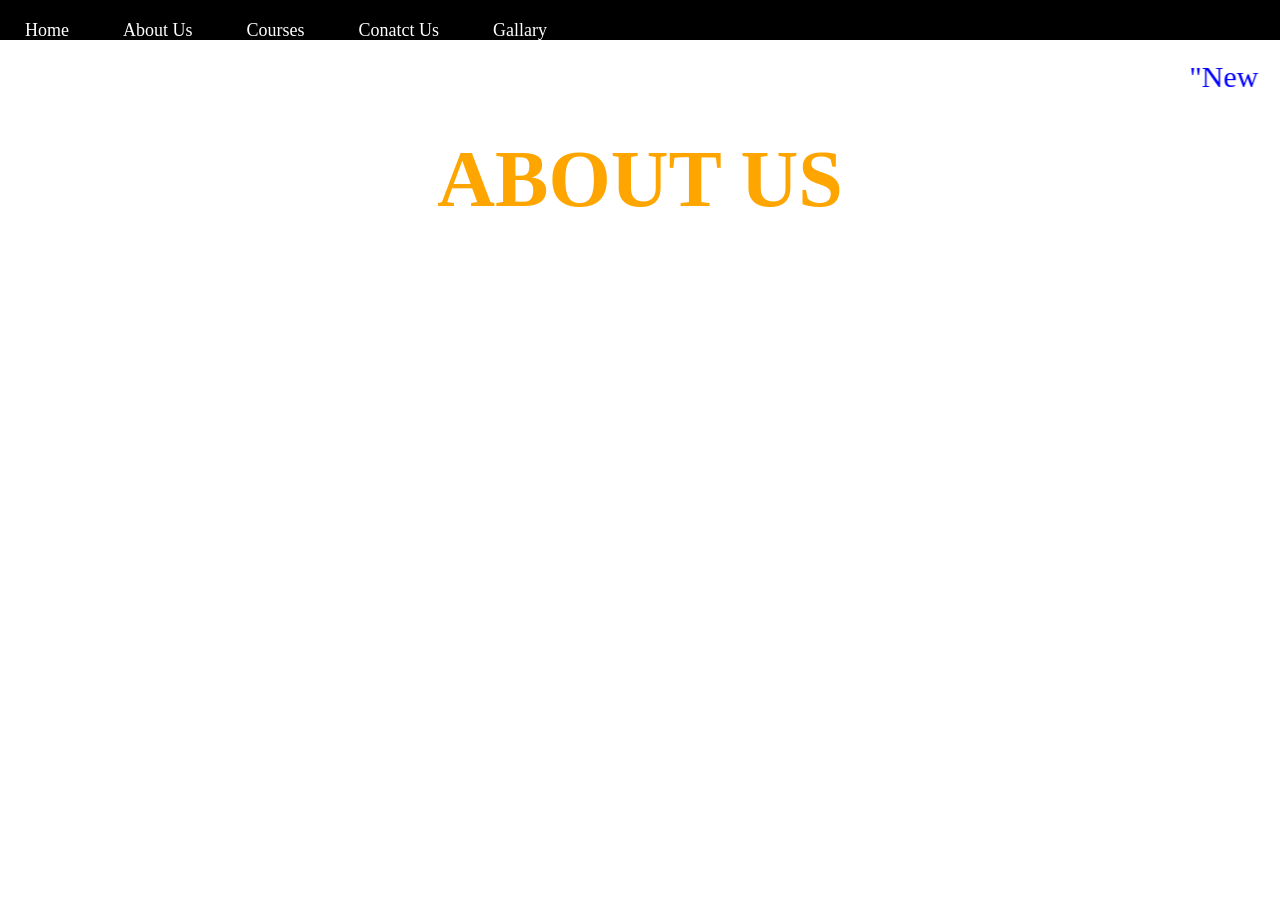
==== aboutus.html @ 8a967c70 "Add files via upload" ====
<html>
<head>
<title>About Us</title>
</head>
<body>
<link rel=stylesheet href="style.css">
<nav>
<ul>
<li><a href="home.html">Home</a></li>
<li><a href="aboutus.html">About Us</a></li>
<li><a href="courses.html">Courses</a></li>
<li><a href="contactus.html">Conatct Us</a></li>
<li><a href="gallary.html">Gallary</a></li>
</ul>
</nav>
<marquee>"New Session begains 2026-27"</marquee>
<h1></h1>
<p></p>
<h1 align="center"><font color="orange">ABOUT US</font></h1>
</body>
</html>
---- style.css ----
body
{
 margin: 0;
background-image:url("mount1.jpg");
backgroud-size: cover;
background-repeat: no-repeat;
background-position: center;
}
h1
{
 color: red;
 font-size: 80px;
 margin: 20px;
text-align: center; 
}  	
*{
margin: 0;
padding: 0;
box-sizing: border-box;
}
nav
{
background-color: Black;
height: 40px;
}
nav ul
{
list-style: none;
}
nav ul li
{
display:inline-block;
}
nav ul li a
{
color: white;
text-decoration: none;
padding: 20px 25px;
display: block;
font-size: 18px;
}
nav ul li a:hover{
background-color: orange;
color: red;
}
p
{
color: red;
margin: 20px;
text-align: center;
font-size: 40px;
}
marquee
{
color: blue;
margin: 20px;
font-size: 30px;
}
table
{
margin-left: 450;
}
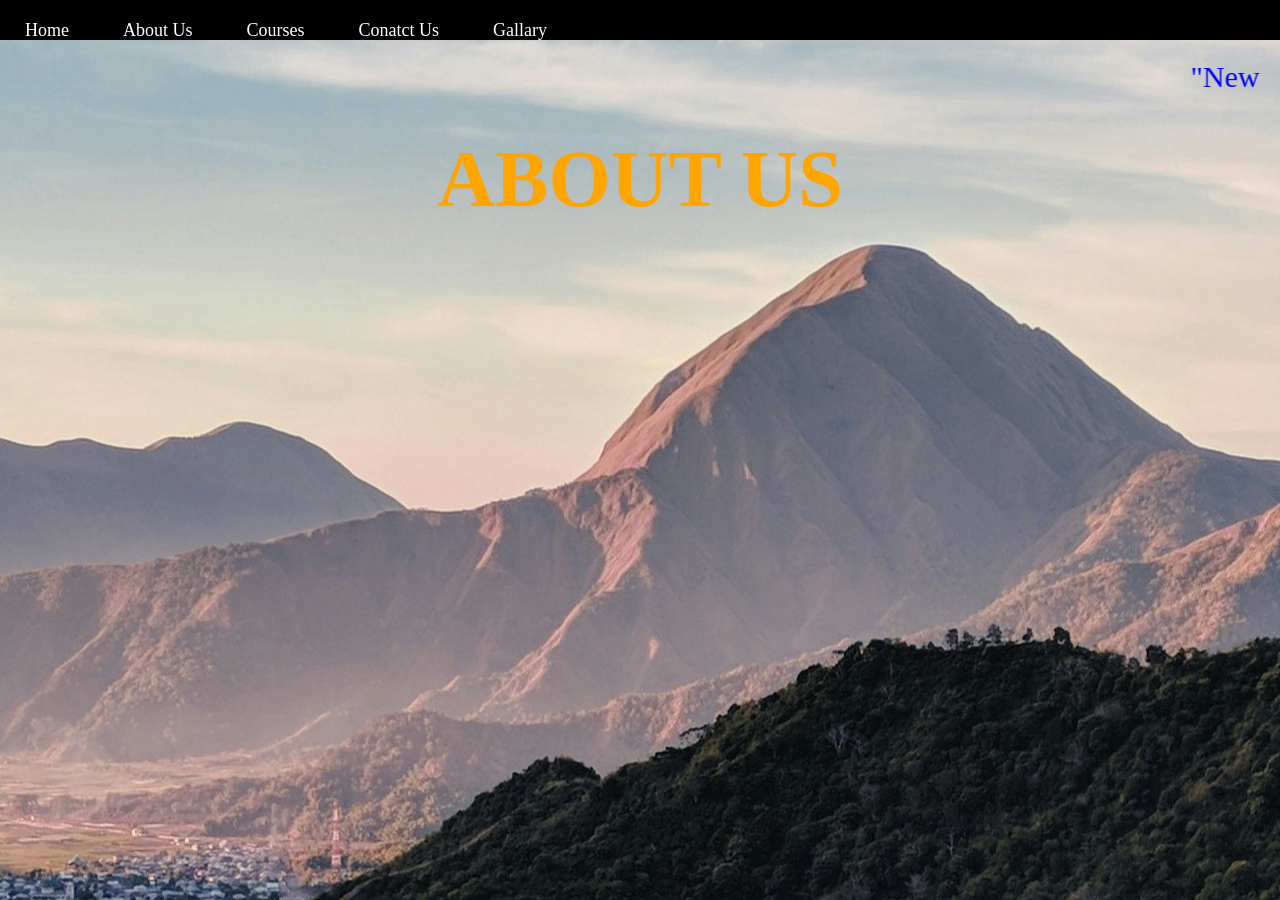
==== commit 33714d06: "4 upload file" ====
--- a/aboutus.html
+++ b/aboutus.html
@@ -6,7 +6,7 @@
 <link rel=stylesheet href="style.css">
 <nav>
 <ul>
-<li><a href="home.html">Home</a></li>
+<li><a href="index.html">Home</a></li>
 <li><a href="aboutus.html">About Us</a></li>
 <li><a href="courses.html">Courses</a></li>
 <li><a href="contactus.html">Conatct Us</a></li>
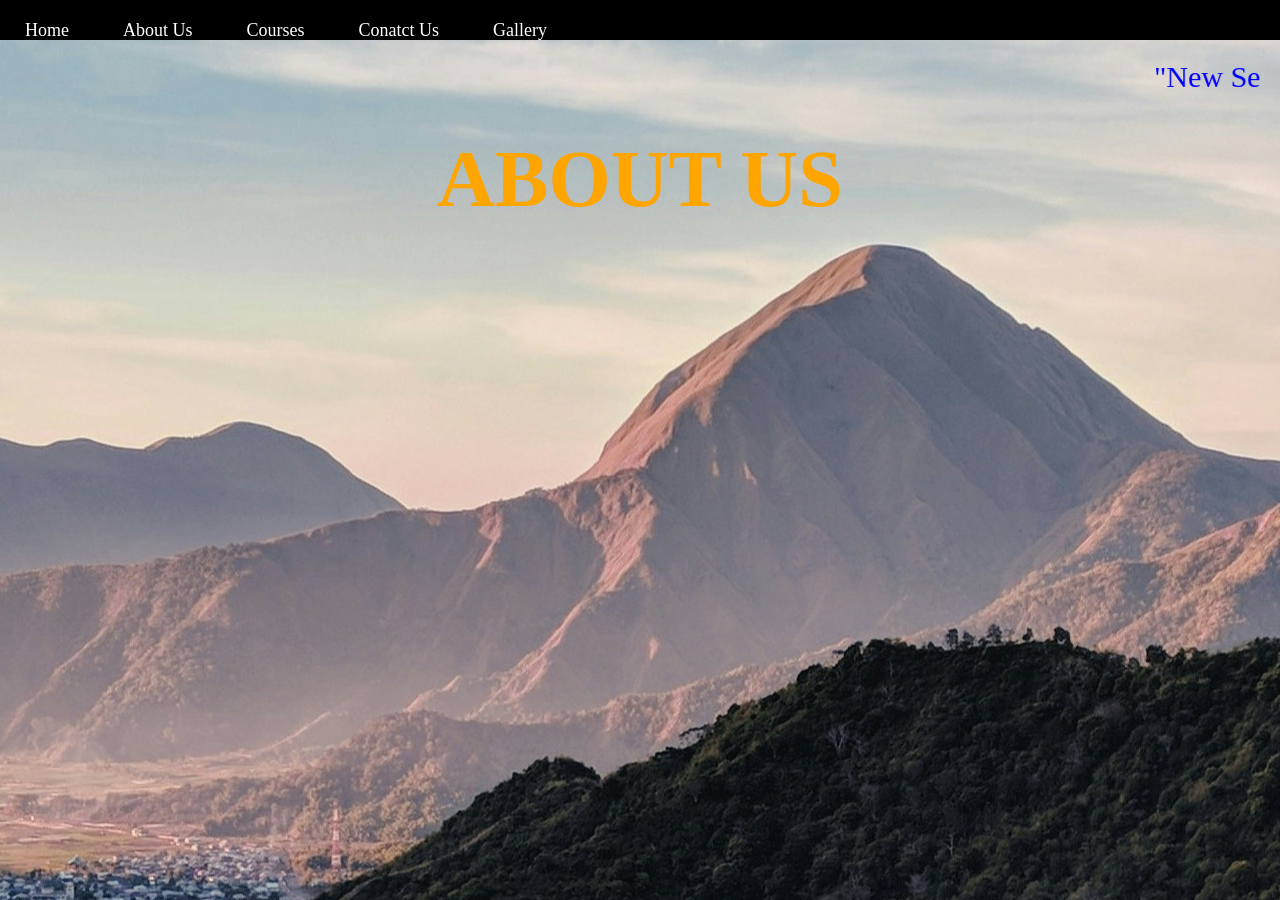
==== commit 7f6ed3c5: "1 text change" ====
--- a/aboutus.html
+++ b/aboutus.html
@@ -10,10 +10,10 @@
 <li><a href="aboutus.html">About Us</a></li>
 <li><a href="courses.html">Courses</a></li>
 <li><a href="contactus.html">Conatct Us</a></li>
-<li><a href="gallary.html">Gallary</a></li>
+<li><a href="gallary.html">Gallery</a></li>
 </ul>
 </nav>
-<marquee>"New Session begains 2026-27"</marquee>
+<marquee>"New Session begins 2026-27"</marquee>
 <h1></h1>
 <p></p>
 <h1 align="center"><font color="orange">ABOUT US</font></h1>
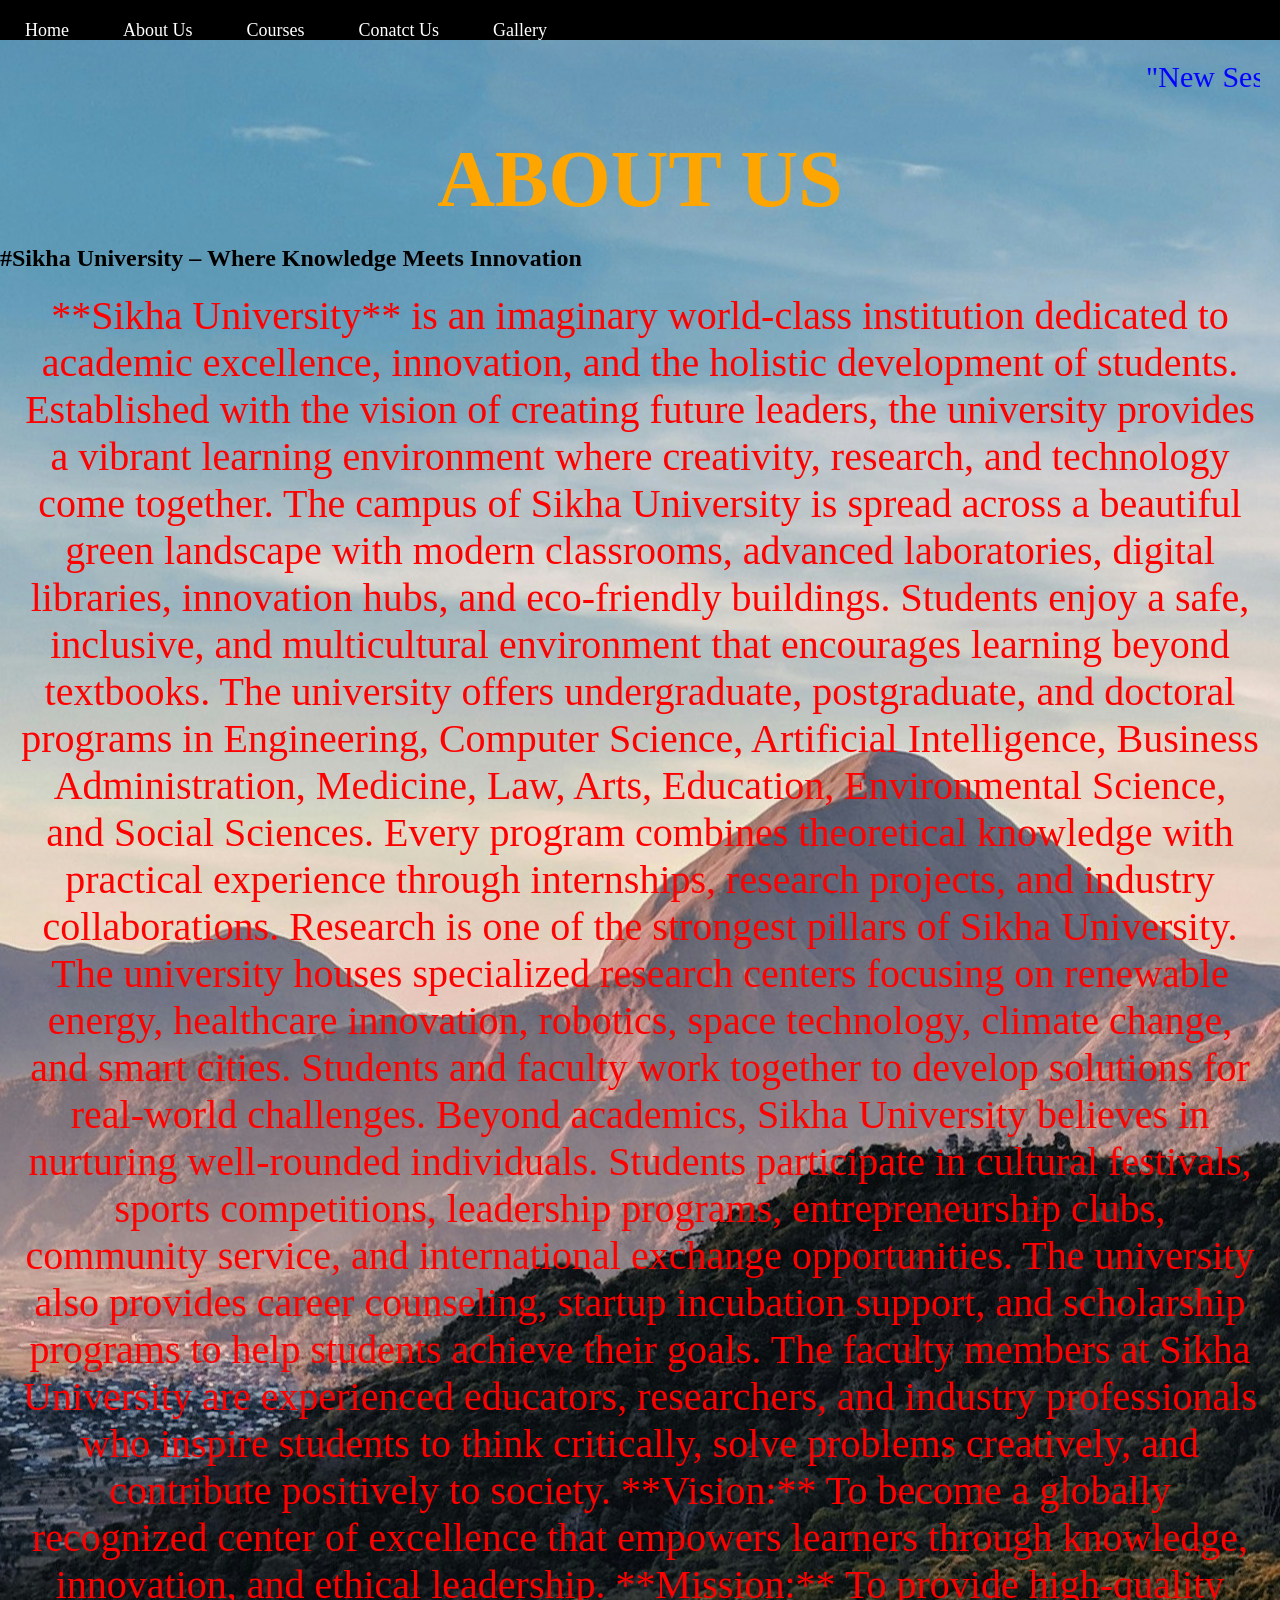
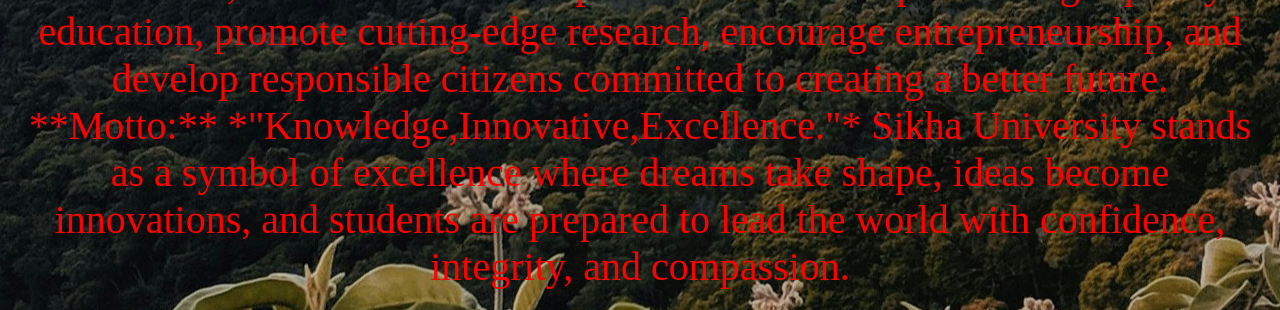
==== commit 2773bfd2: "1 change" ====
--- a/aboutus.html
+++ b/aboutus.html
@@ -14,8 +14,30 @@
 </ul>
 </nav>
 <marquee>"New Session begins 2026-27"</marquee>
-<h1></h1>
-<p></p>
 <h1 align="center"><font color="orange">ABOUT US</font></h1>
+
+<h2>#Sikha University – Where Knowledge Meets Innovation</h2>
+
+<p>**Sikha University** is an imaginary world-class institution dedicated to academic excellence, innovation, and the holistic development of students. Established with the vision of creating future leaders, the university provides a vibrant learning environment where creativity, research, and technology come together.
+
+The campus of Sikha University is spread across a beautiful green landscape with modern classrooms, advanced laboratories, digital libraries, innovation hubs, and eco-friendly buildings. Students enjoy a safe, inclusive, and multicultural environment that encourages learning beyond textbooks.
+
+The university offers undergraduate, postgraduate, and doctoral programs in Engineering, Computer Science, Artificial Intelligence, Business Administration, Medicine, Law, Arts, Education, Environmental Science, and Social Sciences. Every program combines theoretical knowledge with practical experience through internships, research projects, and industry collaborations.
+
+Research is one of the strongest pillars of Sikha University. The university houses specialized research centers focusing on renewable energy, healthcare innovation, robotics, space technology, climate change, and smart cities. Students and faculty work together to develop solutions for real-world challenges.
+
+Beyond academics, Sikha University believes in nurturing well-rounded individuals. Students participate in cultural festivals, sports competitions, leadership programs, entrepreneurship clubs, community service, and international exchange opportunities. The university also provides career counseling, startup incubation support, and scholarship programs to help students achieve their goals.
+
+The faculty members at Sikha University are experienced educators, researchers, and industry professionals who inspire students to think critically, solve problems creatively, and contribute positively to society.
+
+**Vision:** To become a globally recognized center of excellence that empowers learners through knowledge, innovation, and ethical leadership.
+
+**Mission:** To provide high-quality education, promote cutting-edge research, encourage entrepreneurship, and develop responsible citizens committed to creating a better future.
+
+**Motto:** *"Knowledge,Innovative,Excellence."*
+
+Sikha University stands as a symbol of excellence where dreams take shape, ideas become innovations, and students are prepared to lead the world with confidence, integrity, and compassion.
+</p>
+
 </body>
 </html>
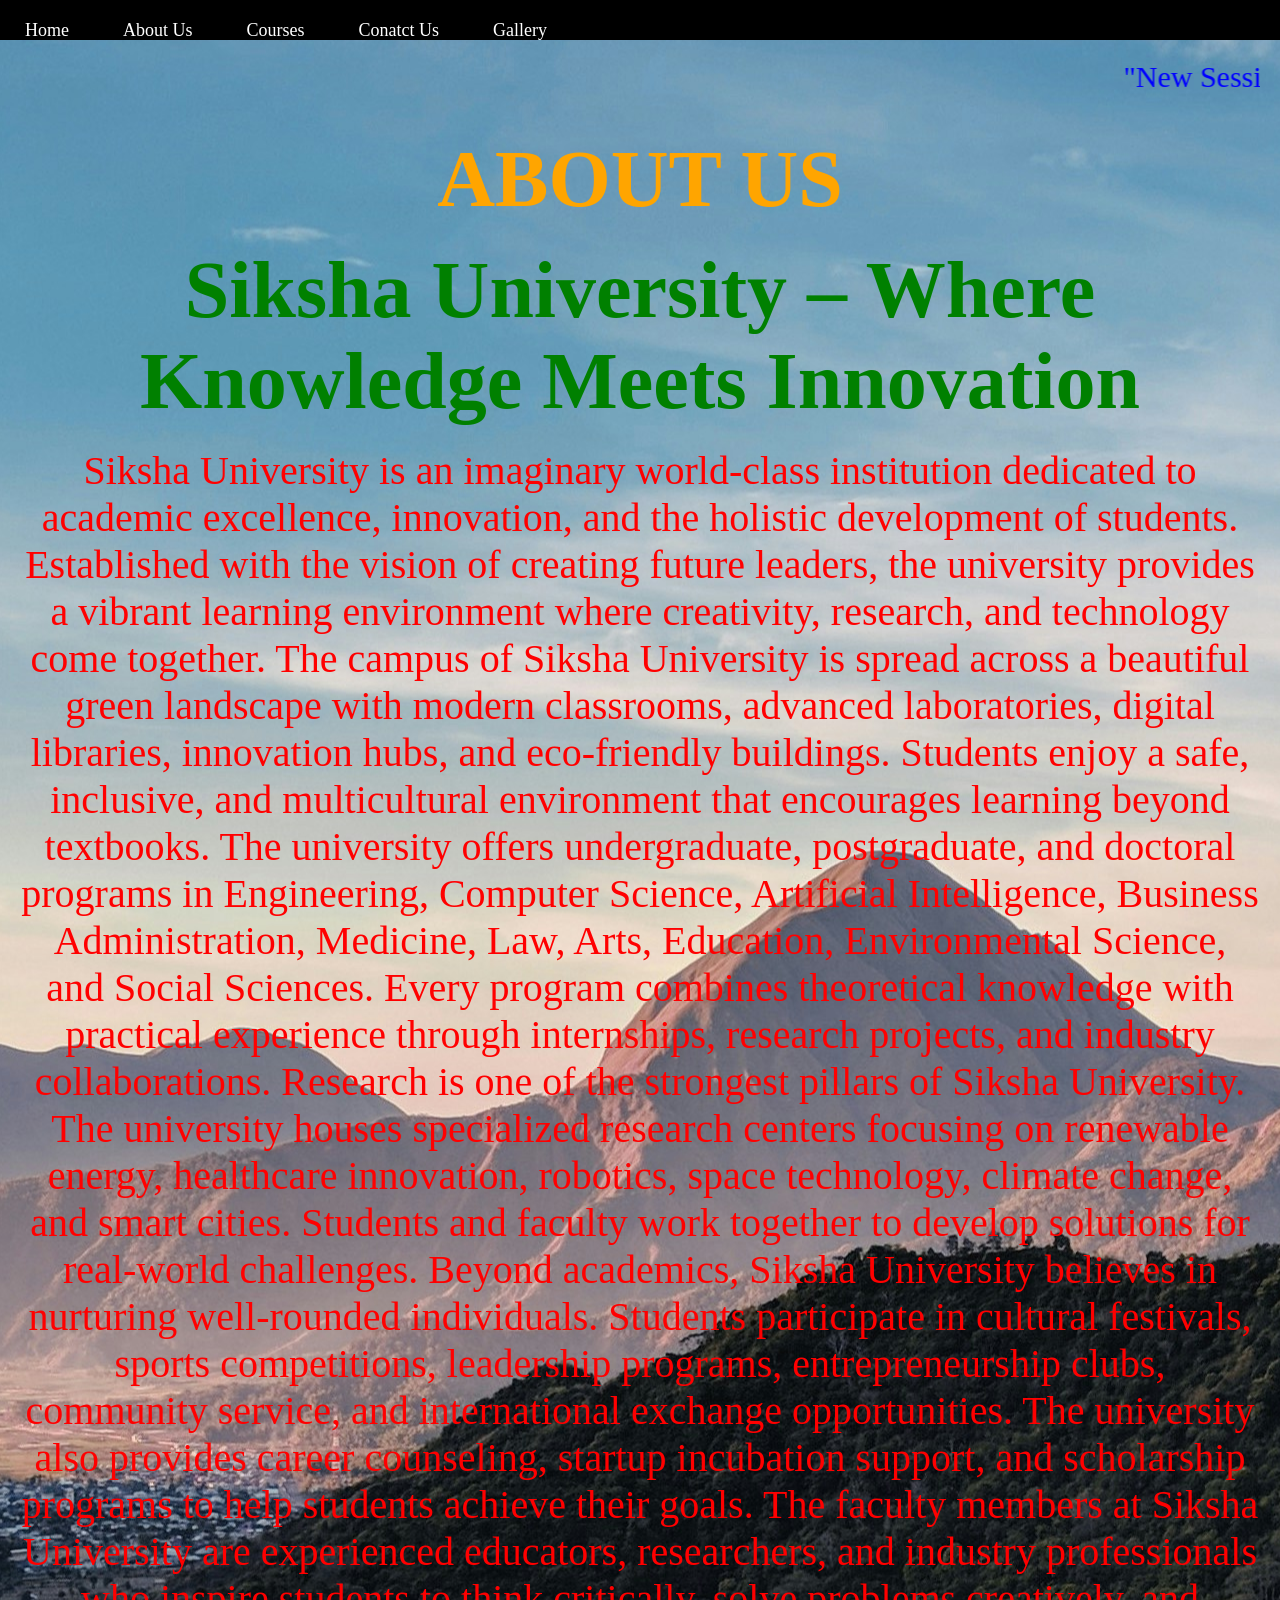
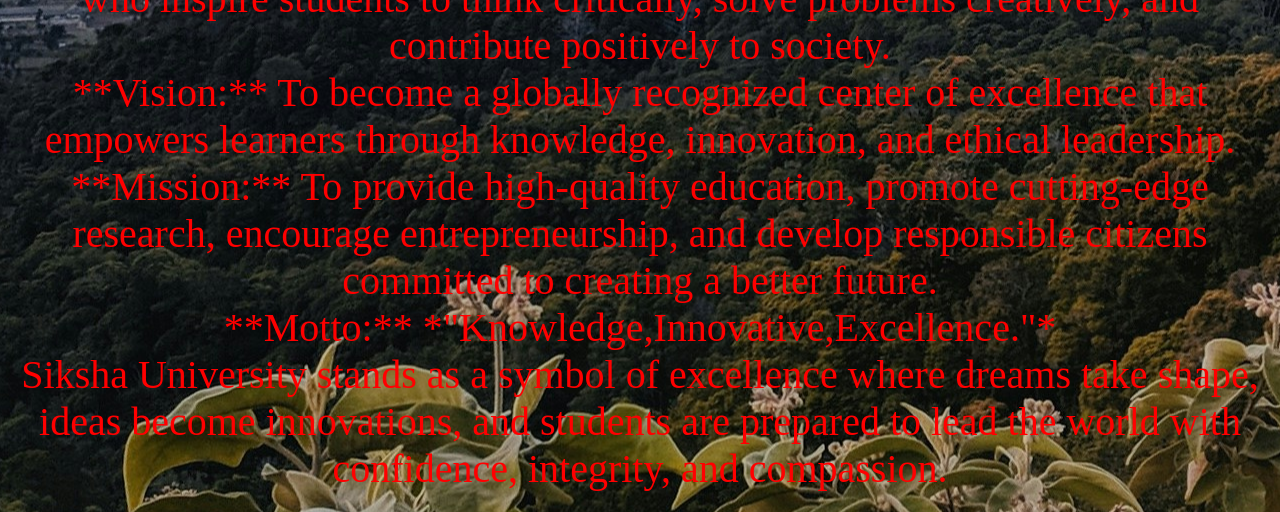
==== commit d357412a: "1 change" ====
--- a/aboutus.html
+++ b/aboutus.html
@@ -16,27 +16,27 @@
 <marquee>"New Session begins 2026-27"</marquee>
 <h1 align="center"><font color="orange">ABOUT US</font></h1>
 
-<h2>#Sikha University – Where Knowledge Meets Innovation</h2>
+<h2><font color="Green">Siksha University – Where Knowledge Meets Innovation</font></h2>
 
-<p>**Sikha University** is an imaginary world-class institution dedicated to academic excellence, innovation, and the holistic development of students. Established with the vision of creating future leaders, the university provides a vibrant learning environment where creativity, research, and technology come together.
+<p>Siksha University is an imaginary world-class institution dedicated to academic excellence, innovation, and the holistic development of students. Established with the vision of creating future leaders, the university provides a vibrant learning environment where creativity, research, and technology come together.
 
-The campus of Sikha University is spread across a beautiful green landscape with modern classrooms, advanced laboratories, digital libraries, innovation hubs, and eco-friendly buildings. Students enjoy a safe, inclusive, and multicultural environment that encourages learning beyond textbooks.
+The campus of Siksha University is spread across a beautiful green landscape with modern classrooms, advanced laboratories, digital libraries, innovation hubs, and eco-friendly buildings. Students enjoy a safe, inclusive, and multicultural environment that encourages learning beyond textbooks.
 
 The university offers undergraduate, postgraduate, and doctoral programs in Engineering, Computer Science, Artificial Intelligence, Business Administration, Medicine, Law, Arts, Education, Environmental Science, and Social Sciences. Every program combines theoretical knowledge with practical experience through internships, research projects, and industry collaborations.
 
-Research is one of the strongest pillars of Sikha University. The university houses specialized research centers focusing on renewable energy, healthcare innovation, robotics, space technology, climate change, and smart cities. Students and faculty work together to develop solutions for real-world challenges.
+Research is one of the strongest pillars of Siksha University. The university houses specialized research centers focusing on renewable energy, healthcare innovation, robotics, space technology, climate change, and smart cities. Students and faculty work together to develop solutions for real-world challenges.
 
-Beyond academics, Sikha University believes in nurturing well-rounded individuals. Students participate in cultural festivals, sports competitions, leadership programs, entrepreneurship clubs, community service, and international exchange opportunities. The university also provides career counseling, startup incubation support, and scholarship programs to help students achieve their goals.
+Beyond academics, Siksha University believes in nurturing well-rounded individuals. Students participate in cultural festivals, sports competitions, leadership programs, entrepreneurship clubs, community service, and international exchange opportunities. The university also provides career counseling, startup incubation support, and scholarship programs to help students achieve their goals.
 
-The faculty members at Sikha University are experienced educators, researchers, and industry professionals who inspire students to think critically, solve problems creatively, and contribute positively to society.
+The faculty members at Siksha University are experienced educators, researchers, and industry professionals who inspire students to think critically, solve problems creatively, and contribute positively to society.
 
-**Vision:** To become a globally recognized center of excellence that empowers learners through knowledge, innovation, and ethical leadership.
+<br>**Vision:** To become a globally recognized center of excellence that empowers learners through knowledge, innovation, and ethical leadership.
 
-**Mission:** To provide high-quality education, promote cutting-edge research, encourage entrepreneurship, and develop responsible citizens committed to creating a better future.
+<br>**Mission:** To provide high-quality education, promote cutting-edge research, encourage entrepreneurship, and develop responsible citizens committed to creating a better future.
 
-**Motto:** *"Knowledge,Innovative,Excellence."*
+<br>**Motto:** *"Knowledge,Innovative,Excellence."*
 
-Sikha University stands as a symbol of excellence where dreams take shape, ideas become innovations, and students are prepared to lead the world with confidence, integrity, and compassion.
+<br>Siksha University stands as a symbol of excellence where dreams take shape, ideas become innovations, and students are prepared to lead the world with confidence, integrity, and compassion.
 </p>
 
 </body>
--- a/style.css
+++ b/style.css
@@ -12,7 +12,13 @@
  font-size: 80px;
  margin: 20px;
 text-align: center; 
-}  	
+}  
+h2
+{
+ font-size: 80px;
+ margin: 20px;
+text-align: center; 
+}  		
 *{
 margin: 0;
 padding: 0;
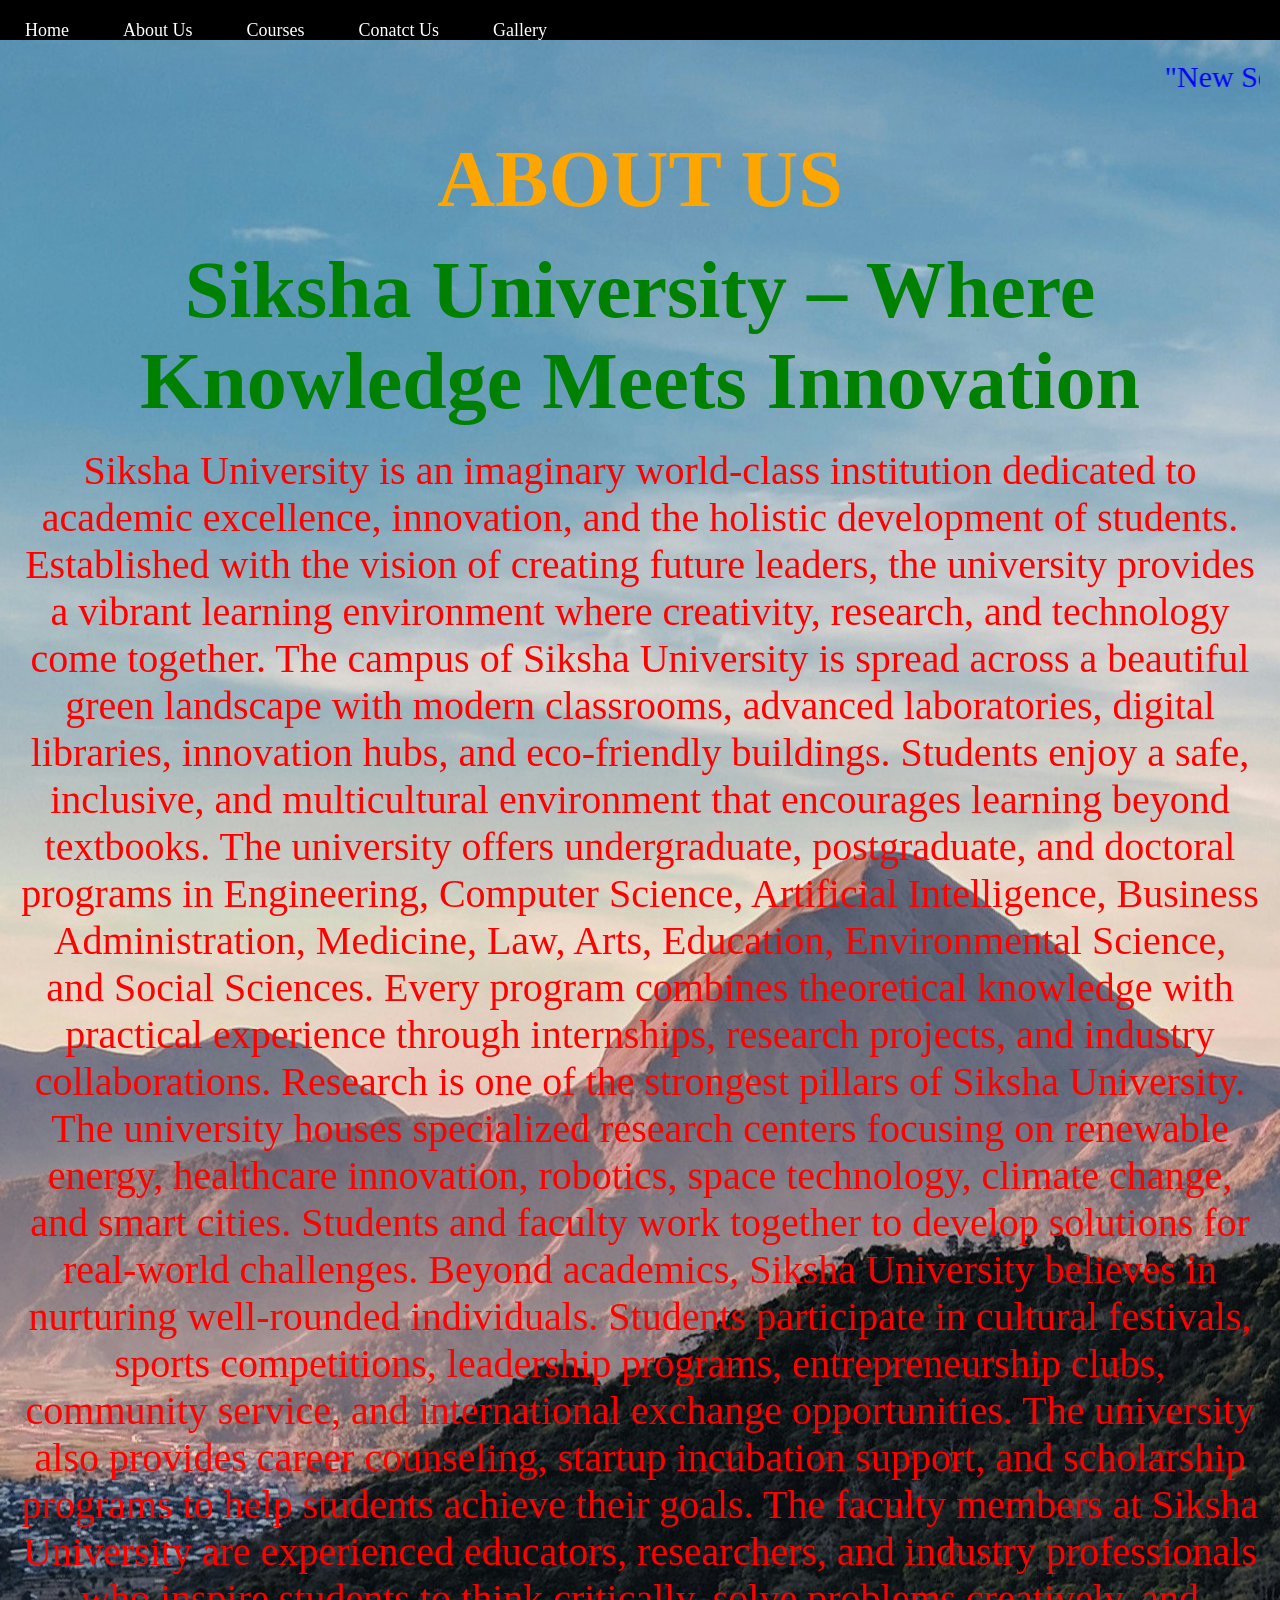
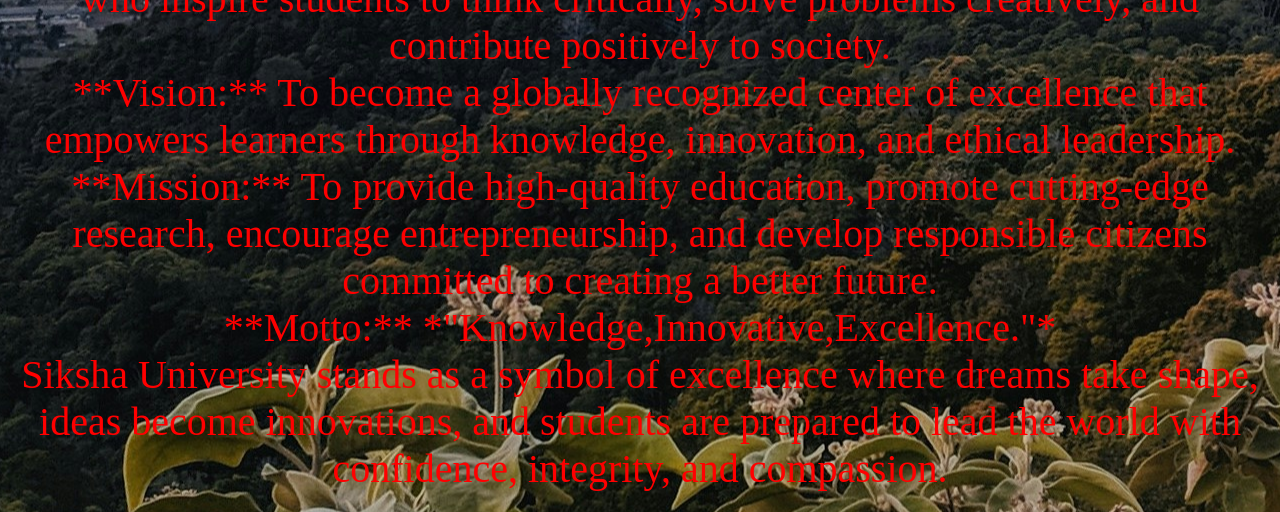
==== commit 27e2a9ef: "1 changed" ====
--- a/aboutus.html
+++ b/aboutus.html
@@ -16,7 +16,7 @@
 <marquee>"New Session begins 2026-27"</marquee>
 <h1 align="center"><font color="orange">ABOUT US</font></h1>
 
-<h2><font color="Green">Siksha University – Where Knowledge Meets Innovation</font></h2>
+<h2 align="center"><font color="Green">Siksha University – Where Knowledge Meets Innovation</font></h2>
 
 <p>Siksha University is an imaginary world-class institution dedicated to academic excellence, innovation, and the holistic development of students. Established with the vision of creating future leaders, the university provides a vibrant learning environment where creativity, research, and technology come together.
 
--- a/style.css
+++ b/style.css
@@ -16,7 +16,6 @@
 h2
 {
  font-size: 80px;
- margin: 20px;
 text-align: center; 
 }  		
 *{
@@ -64,5 +63,5 @@
 }
 table
 {
-margin-left: 450;
+margin-left: 250;
 }
